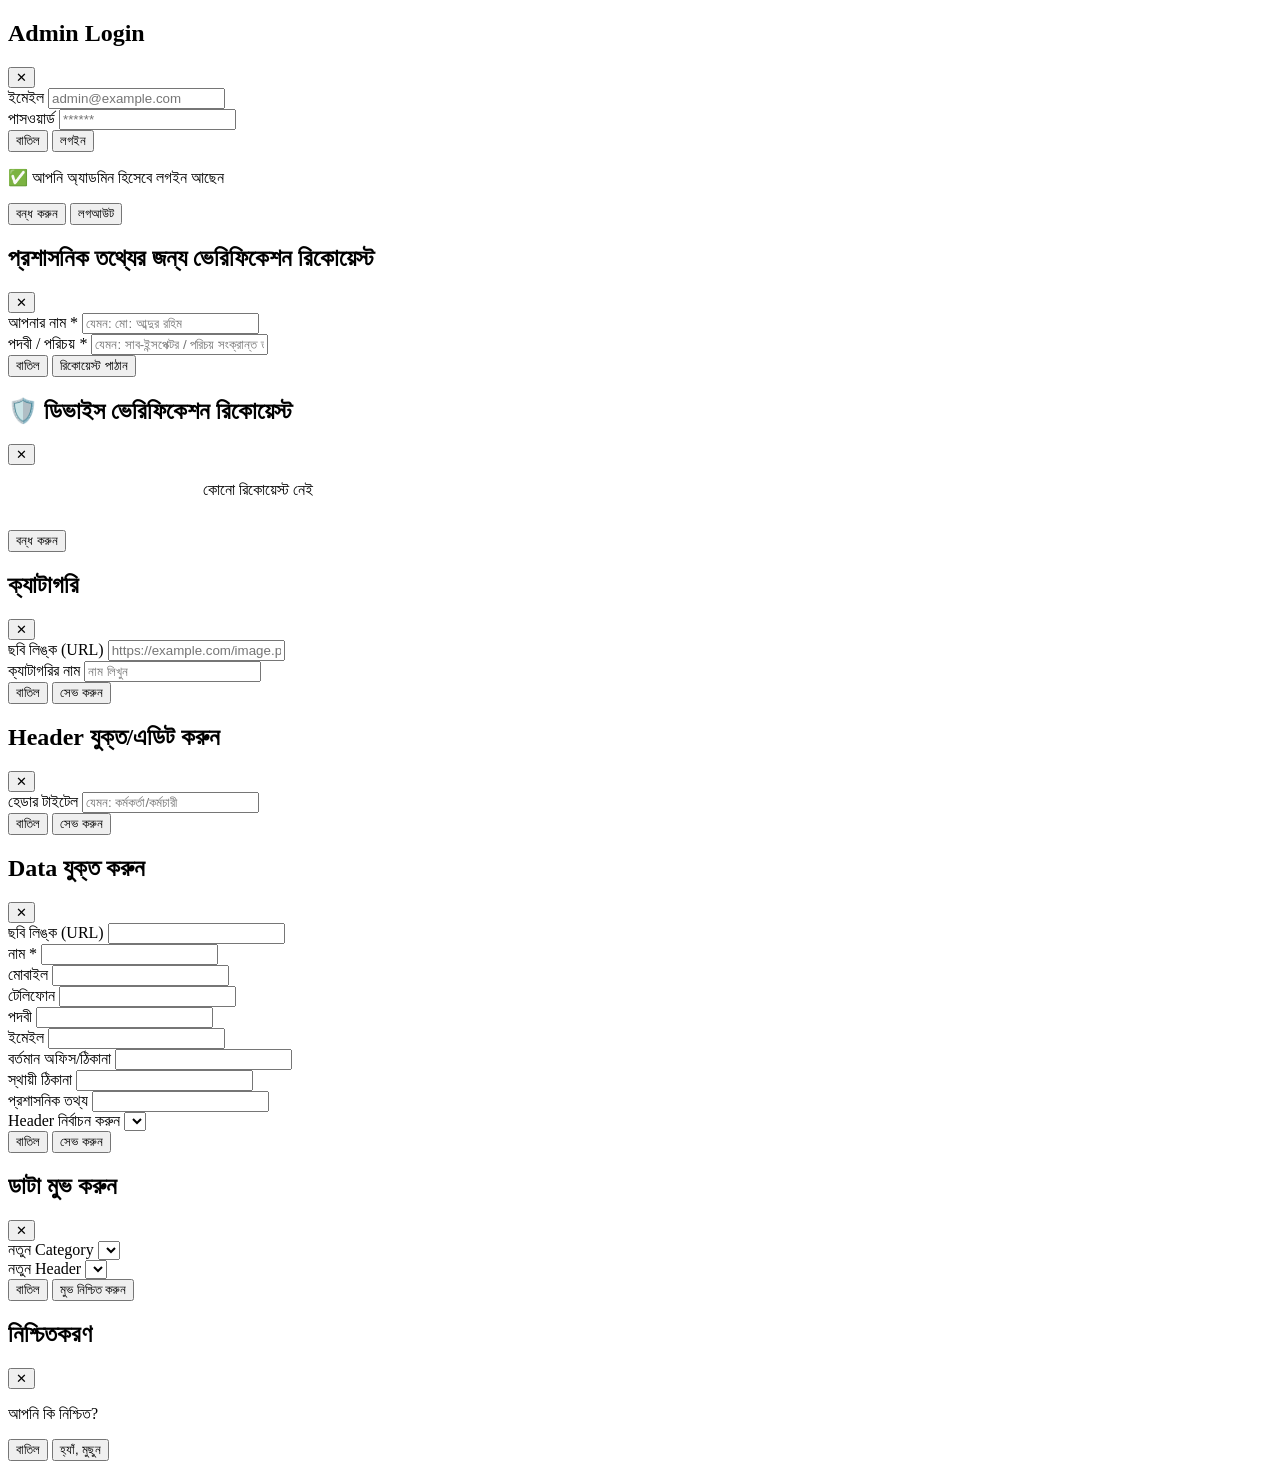
==== index1.html @ 5afbb87a "Add index1.html with modal and zoom functionality" ====
<!DOCTYPE html>
<html lang="bn">

<head>
    <meta charset="UTF-8">
    <meta name="viewport" content="width=device-width, initial-scale=1.0">
    <title>RMP MT Contacts - Modals & Viewer</title>
    <style>
        /* ফুল-স্ক্রিন ছবি জুম ভিউয়ার উইন্ডো */
        .image-zoom-modal {
            position: fixed;
            inset: 0;
            background: rgba(2, 6, 36, 0.96);
            backdrop-filter: blur(8px);
            -webkit-backdrop-filter: blur(8px);
            z-index: 999999;
            display: flex;
            flex-direction: column;
            justify-content: space-between;
            touch-action: none;
            user-select: none;
        }
        .image-zoom-modal.hidden {
            display: none !important;
        }
        .zoom-modal-header {
            display: flex;
            align-items: center;
            justify-content: space-between;
            padding: 14px 16px;
            background: linear-gradient(180deg, rgba(0, 0, 0, 0.7) 0%, transparent 100%);
            color: #ffffff;
            z-index: 10;
        }
        .zoom-modal-title {
            font-size: 16px;
            font-weight: 600;
            white-space: nowrap;
            overflow: hidden;
            text-overflow: ellipsis;
            max-width: 75%;
        }
        .zoom-close-btn {
            background: rgba(255, 255, 255, 0.15);
            border: 1px solid rgba(255, 255, 255, 0.25);
            color: #ffffff;
            width: 36px;
            height: 36px;
            border-radius: 50%;
            font-size: 18px;
            cursor: pointer;
            display: flex;
            align-items: center;
            justify-content: center;
        }
        .zoom-canvas-area {
            flex: 1;
            display: flex;
            align-items: center;
            justify-content: center;
            overflow: hidden;
            position: relative;
            width: 100%;
            height: 100%;
        }
        #zoomTargetImage {
            max-width: 92vw;
            max-height: 76vh;
            border-radius: 14px;
            object-fit: contain;
            box-shadow: 0 10px 35px rgba(0, 0, 0, 0.6);
            transform-origin: center center;
            transition: transform 0.1s ease-out;
            will-change: transform;
        }
        #zoomFallbackIcon {
            width: 240px;
            height: 240px;
            border-radius: 50%;
            background: #1e293b;
            border: 4px solid rgba(255, 255, 255, 0.15);
            display: flex;
            align-items: center;
            justify-content: center;
            font-size: 120px;
            transform-origin: center center;
            transition: transform 0.1s ease-out;
        }
        .zoom-controls-bar {
            display: flex;
            align-items: center;
            justify-content: center;
            gap: 14px;
            padding: 16px;
            background: linear-gradient(0deg, rgba(0, 0, 0, 0.75) 0%, transparent 100%);
            z-index: 10;
        }
        .zoom-ctrl-btn {
            background: rgba(255, 255, 255, 0.15);
            border: 1px solid rgba(255, 255, 255, 0.25);
            color: #ffffff;
            padding: 8px 16px;
            border-radius: 50px;
            font-size: 14px;
            font-weight: 600;
            cursor: pointer;
        }
        .zoom-ctrl-btn:active {
            background: rgba(255, 255, 255, 0.3);
        }
    </style>
</head>

<body>
    <div id="index1Content">
        <!-- Modals -->
        <div id="loginModal" class="modal hidden">
            <div class="modal-content">
                <div class="modal-header">
                    <h2>Admin Login</h2>
                    <button class="close-btn" data-close="loginModal" type="button">✕</button>
                </div>
                <div id="loginFormContainer">
                    <div class="form-group">
                        <label>ইমেইল</label>
                        <input id="loginEmail" type="email" placeholder="admin@example.com">
                    </div>
                    <div class="form-group">
                        <label>পাসওয়ার্ড</label>
                        <input id="loginPassword" type="password" placeholder="******">
                    </div>
                    <div class="modal-actions">
                        <button class="secondary-btn" data-close="loginModal" type="button">বাতিল</button>
                        <button id="submitLoginBtn" class="primary-btn" type="button">লগইন</button>
                    </div>
                </div>
                <div id="logoutContainer" class="hidden logout-box">
                    <p class="status-ok">✅ আপনি অ্যাডমিন হিসেবে লগইন আছেন</p>
                    <div class="modal-actions">
                        <button class="secondary-btn" data-close="loginModal" type="button">বন্ধ করুন</button>
                        <button id="logoutBtn" class="danger-btn" type="button">লগআউট</button>
                    </div>
                </div>
            </div>
        </div>

        <div id="verifyModal" class="modal hidden">
            <div class="modal-content">
                <div class="modal-header">
                    <h2>প্রশাসনিক তথ্যের জন্য ভেরিফিকেশন রিকোয়েস্ট</h2>
                    <button class="close-btn" data-close="verifyModal" type="button">✕</button>
                </div>
                <div class="form-group">
                    <label>আপনার নাম *</label>
                    <input id="applicantName" type="text" placeholder="যেমন: মো: আব্দুর রহিম">
                </div>
                <div class="form-group">
                    <label>পদবী / পরিচয় *</label>
                    <input id="applicantDesignation" type="text" placeholder="যেমন: সাব-ইন্সপেক্টর / পরিচয় সংক্রান্ত তথ্য">
                </div>
                <div class="modal-actions">
                    <button class="secondary-btn" data-close="verifyModal" type="button">বাতিল</button>
                    <button id="submitVerifyBtn" class="primary-btn" type="button">রিকোয়েস্ট পাঠান</button>
                </div>
            </div>
        </div>

        <div id="adminVerifyRequestsModal" class="modal hidden">
            <div class="modal-content" style="max-width: 500px; width: 90%;">
                <div class="modal-header">
                    <h2>🛡️ ডিভাইস ভেরিফিকেশন রিকোয়েস্ট</h2>
                    <button class="close-btn" data-close="adminVerifyRequestsModal" type="button">✕</button>
                </div>
                <div id="verifyRequestsList" style="max-height: 350px; overflow-y: auto;">
                    <p style="text-align: center; color: var(--text-muted);">কোনো রিকোয়েস্ট নেই</p>
                </div>
                <div class="modal-actions" style="margin-top: 15px;">
                    <button class="secondary-btn" data-close="adminVerifyRequestsModal" type="button">বন্ধ করুন</button>
                </div>
            </div>
        </div>

        <div id="categoryModal" class="modal hidden">
            <div class="modal-content">
                <div class="modal-header">
                    <h2 id="categoryModalTitle">ক্যাটাগরি</h2>
                    <button class="close-btn" data-close="categoryModal" type="button">✕</button>
                </div>
                <div class="form-group">
                    <label>ছবি লিঙ্ক (URL)</label>
                    <input id="categoryImageInput" type="url" placeholder="https://example.com/image.png">
                </div>
                <div class="form-group">
                    <label>ক্যাটাগরির নাম</label>
                    <input id="categoryNameInput" type="text" placeholder="নাম লিখুন">
                </div>
                <div class="modal-actions">
                    <button class="secondary-btn" data-close="categoryModal" type="button">বাতিল</button>
                    <button id="saveCategoryBtn" class="primary-btn" type="button">সেভ করুন</button>
                </div>
            </div>
        </div>

        <div id="headerModal" class="modal hidden">
            <div class="modal-content">
                <div class="modal-header">
                    <h2>Header যুক্ত/এডিট করুন</h2>
                    <button class="close-btn" data-close="headerModal" type="button">✕</button>
                </div>
                <div class="form-group">
                    <label>হেডার টাইটেল</label>
                    <input id="headerNameInput" type="text" placeholder="যেমন: কর্মকর্তা/কর্মচারী">
                </div>
                <div class="modal-actions">
                    <button class="secondary-btn" data-close="headerModal" type="button">বাতিল</button>
                    <button id="saveHeaderBtn" class="primary-btn" type="button">সেভ করুন</button>
                </div>
            </div>
        </div>

        <div id="dataModal" class="modal hidden">
            <div class="modal-content">
                <div class="modal-header">
                    <h2 id="dataModalTitle">Data যুক্ত করুন</h2>
                    <button class="close-btn" data-close="dataModal" type="button">✕</button>
                </div>
                <div class="form-group">
                    <label>ছবি লিঙ্ক (URL)</label>
                    <input id="dataPhoto" type="url">
                </div>
                <div class="form-group">
                    <label>নাম *</label>
                    <input id="dataName" type="text">
                </div>
                <div class="form-group">
                    <label>মোবাইল</label>
                    <input id="dataMobile" type="tel">
                </div>
                <div class="form-group">
                    <label>টেলিফোন</label>
                    <input id="dataPhone" type="tel">
                </div>
                <div class="form-group">
                    <label>পদবী</label>
                    <input id="dataDesignation" type="text">
                </div>
                <div class="form-group">
                    <label>ইমেইল</label>
                    <input id="dataEmail" type="email">
                </div>
                <div class="form-group">
                    <label>বর্তমান অফিস/ঠিকানা</label>
                    <input id="dataCurrentOffice" type="text">
                </div>
                <div class="form-group">
                    <label>স্থায়ী ঠিকানা</label>
                    <input id="dataPermanentAddress" type="text">
                </div>
                <div class="form-group">
                    <label>প্রশাসনিক তথ্য</label>
                    <input id="dataAdminInfo" type="text">
                </div>
                <div class="form-group">
                    <label>Header নির্বাচন করুন</label>
                    <select id="dataHeaderSelect"></select>
                </div>
                <div class="modal-actions">
                    <button class="secondary-btn" data-close="dataModal" type="button">বাতিল</button>
                    <button id="saveDataBtn" class="primary-btn" type="button">সেভ করুন</button>
                </div>
            </div>
        </div>

        <div id="moveDataModal" class="modal hidden">
            <div class="modal-content">
                <div class="modal-header">
                    <h2>ডাটা মুভ করুন</h2>
                    <button class="close-btn" data-close="moveDataModal" type="button">✕</button>
                </div>
                <div class="form-group">
                    <label>নতুন Category</label>
                    <select id="moveCategorySelect"></select>
                </div>
                <div class="form-group">
                    <label>নতুন Header</label>
                    <select id="moveHeaderSelect"></select>
                </div>
                <div class="modal-actions">
                    <button class="secondary-btn" data-close="moveDataModal" type="button">বাতিল</button>
                    <button id="confirmMoveBtn" class="primary-btn" type="button">মুভ নিশ্চিত করুন</button>
                </div>
            </div>
        </div>

        <div id="customConfirmModal" class="modal hidden">
            <div class="modal-content">
                <div class="modal-header">
                    <h2 id="confirmModalTitle">নিশ্চিতকরণ</h2>
                    <button class="close-btn" data-close="customConfirmModal" type="button">✕</button>
                </div>
                <p id="confirmModalMessage">আপনি কি নিশ্চিত?</p>
                <div class="modal-actions">
                    <button id="cancelConfirmBtn" class="secondary-btn" type="button">বাতিল</button>
                    <button id="okConfirmBtn" class="danger-btn" type="button">হ্যাঁ, মুছুন</button>
                </div>
            </div>
        </div>

        <div id="homeNoticePopupModal" style="position: fixed; top: 0; left: 0; width: 100%; height: 100%; background: rgba(0,0,0,0.6); display: none; justify-content: center; align-items: center; z-index: 99999; padding: 15px;">
            <div style="background: var(--card-bg, #fff); color: var(--text-main, #333); max-width: 450px; width: 100%; border-radius: 10px; overflow: hidden; box-shadow: 0 5px 20px rgba(0,0,0,0.3); position: relative; display: flex; flex-direction: column;">
                <button type="button" id="closeHomePopupBtn" style="position: absolute; top: 10px; right: 10px; background: rgba(0,0,0,0.5); color: #fff; border: none; width: 30px; height: 30px; border-radius: 50%; font-size: 16px; cursor: pointer; z-index: 10; display: flex; align-items: center; justify-content: center;">✕</button>
                <div id="popupMediaContainer" style="width: 100%; max-height: 250px; background: #000; display: none; overflow: hidden; align-items: center; justify-content: center;"></div>
                <div style="padding: 20px; text-align: center;">
                    <h3 id="popupTitle" style="margin-top: 0; margin-bottom: 10px; font-size: 18px; color: var(--text-main, #000);"></h3>
                    <p id="popupMessage" style="font-size: 14px; line-height: 1.5; margin: 0 0 15px 0; color: var(--text-muted, #555); text-align: left; max-height: 150px; overflow-y: auto;"></p>
                    <a id="popupWebsiteBtn" href="#" target="_blank" style="display: none; width: 100%; padding: 10px; background: #0d6efd; color: #fff; text-decoration: none; border-radius: 6px; font-weight: 600; text-align: center; box-sizing: border-box;">Open Website</a>
                </div>
            </div>
        </div>

        <div id="toast" class="toast"></div>

        <!-- ফুল-স্ক্রিন ছবি জুম ভিউয়ার উইন্ডো -->
        <div id="imageZoomModal" class="image-zoom-modal hidden">
            <div class="zoom-modal-header">
                <span id="zoomModalTitle" class="zoom-modal-title">প্রোফাইল ছবি</span>
                <button type="button" id="closeImageZoomBtn" class="zoom-close-btn" title="বন্ধ করুন">✕</button>
            </div>

            <div class="zoom-canvas-area" id="zoomCanvasArea">
                <img id="zoomTargetImage" src="" alt="Profile Photo" class="hidden">
                <div id="zoomFallbackIcon" class="hidden">👤</div>
            </div>

            <div class="zoom-controls-bar">
                <button type="button" id="zoomOutBtn" class="zoom-ctrl-btn">➖ জুম আউট</button>
                <button type="button" id="zoomResetBtn" class="zoom-ctrl-btn">🔄 রিসেট</button>
                <button type="button" id="zoomInBtn" class="zoom-ctrl-btn">➕ জুম ইন</button>
            </div>
        </div>
    </div>
</body>

</html>
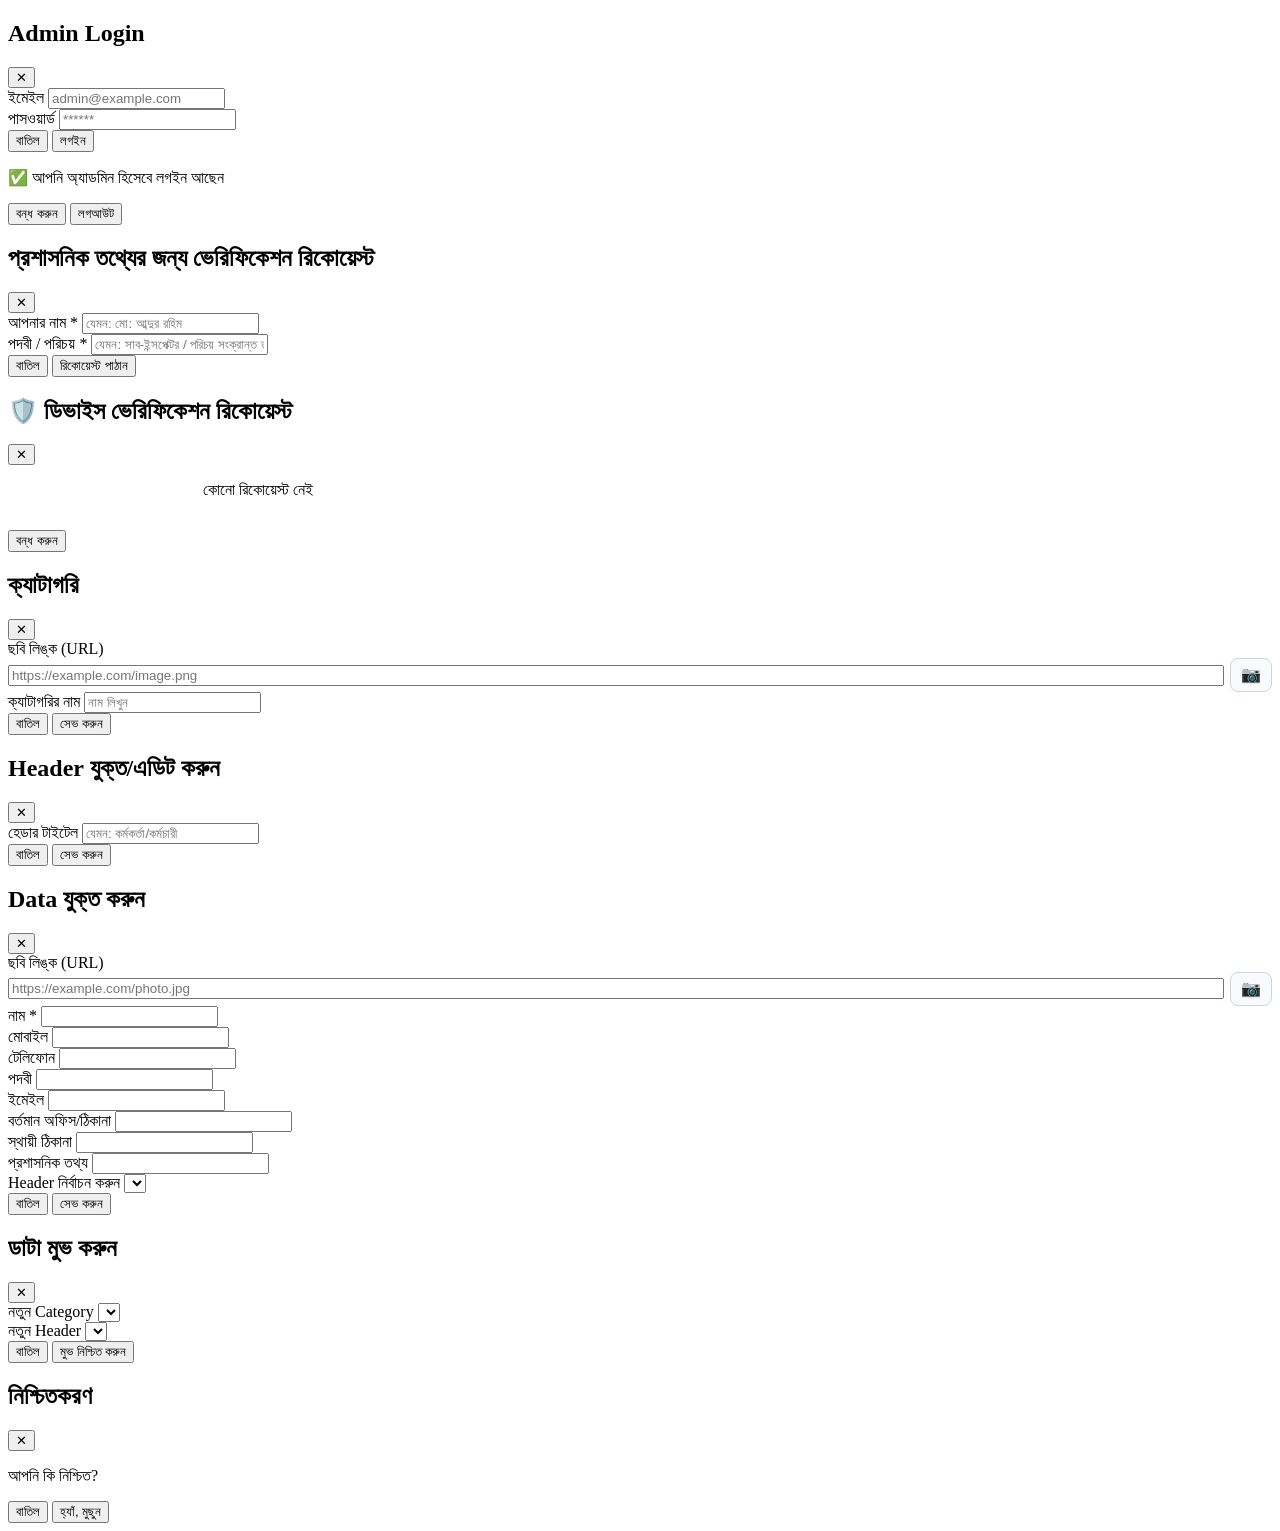
==== commit 32bb6407: "Enhance image input with file selection option" ====
--- a/index1.html
+++ b/index1.html
@@ -188,7 +188,11 @@
                 </div>
                 <div class="form-group">
                     <label>ছবি লিঙ্ক (URL)</label>
-                    <input id="categoryImageInput" type="url" placeholder="https://example.com/image.png">
+                    <div style="display: flex; align-items: center; gap: 6px;">
+                        <input id="categoryImageInput" type="url" placeholder="https://example.com/image.png" style="flex: 1; min-width: 0;">
+                        <button id="categoryImagePickBtn" type="button" title="গ্যালারি থেকে ছবি নির্বাচন করুন (সর্বোচ্চ ৩০০ KB)" style="padding: 8px 10px; border-radius: 8px; border: 1px solid var(--border-color, #cbd5e1); background: var(--card-bg, #f8fafc); cursor: pointer; font-size: 16px; line-height: 1;">📷</button>
+                        <input id="categoryImageFileInput" type="file" accept="image/*" class="hidden" style="display: none;">
+                    </div>
                 </div>
                 <div class="form-group">
                     <label>ক্যাটাগরির নাম</label>
@@ -226,7 +230,11 @@
                 </div>
                 <div class="form-group">
                     <label>ছবি লিঙ্ক (URL)</label>
-                    <input id="dataPhoto" type="url">
+                    <div style="display: flex; align-items: center; gap: 6px;">
+                        <input id="dataPhoto" type="url" placeholder="https://example.com/photo.jpg" style="flex: 1; min-width: 0;">
+                        <button id="dataPhotoPickBtn" type="button" title="গ্যালারি থেকে ছবি নির্বাচন করুন (সর্বোচ্চ ৩০০ KB)" style="padding: 8px 10px; border-radius: 8px; border: 1px solid var(--border-color, #cbd5e1); background: var(--card-bg, #f8fafc); cursor: pointer; font-size: 16px; line-height: 1;">📷</button>
+                        <input id="dataPhotoFileInput" type="file" accept="image/*" class="hidden" style="display: none;">
+                    </div>
                 </div>
                 <div class="form-group">
                     <label>নাম *</label>
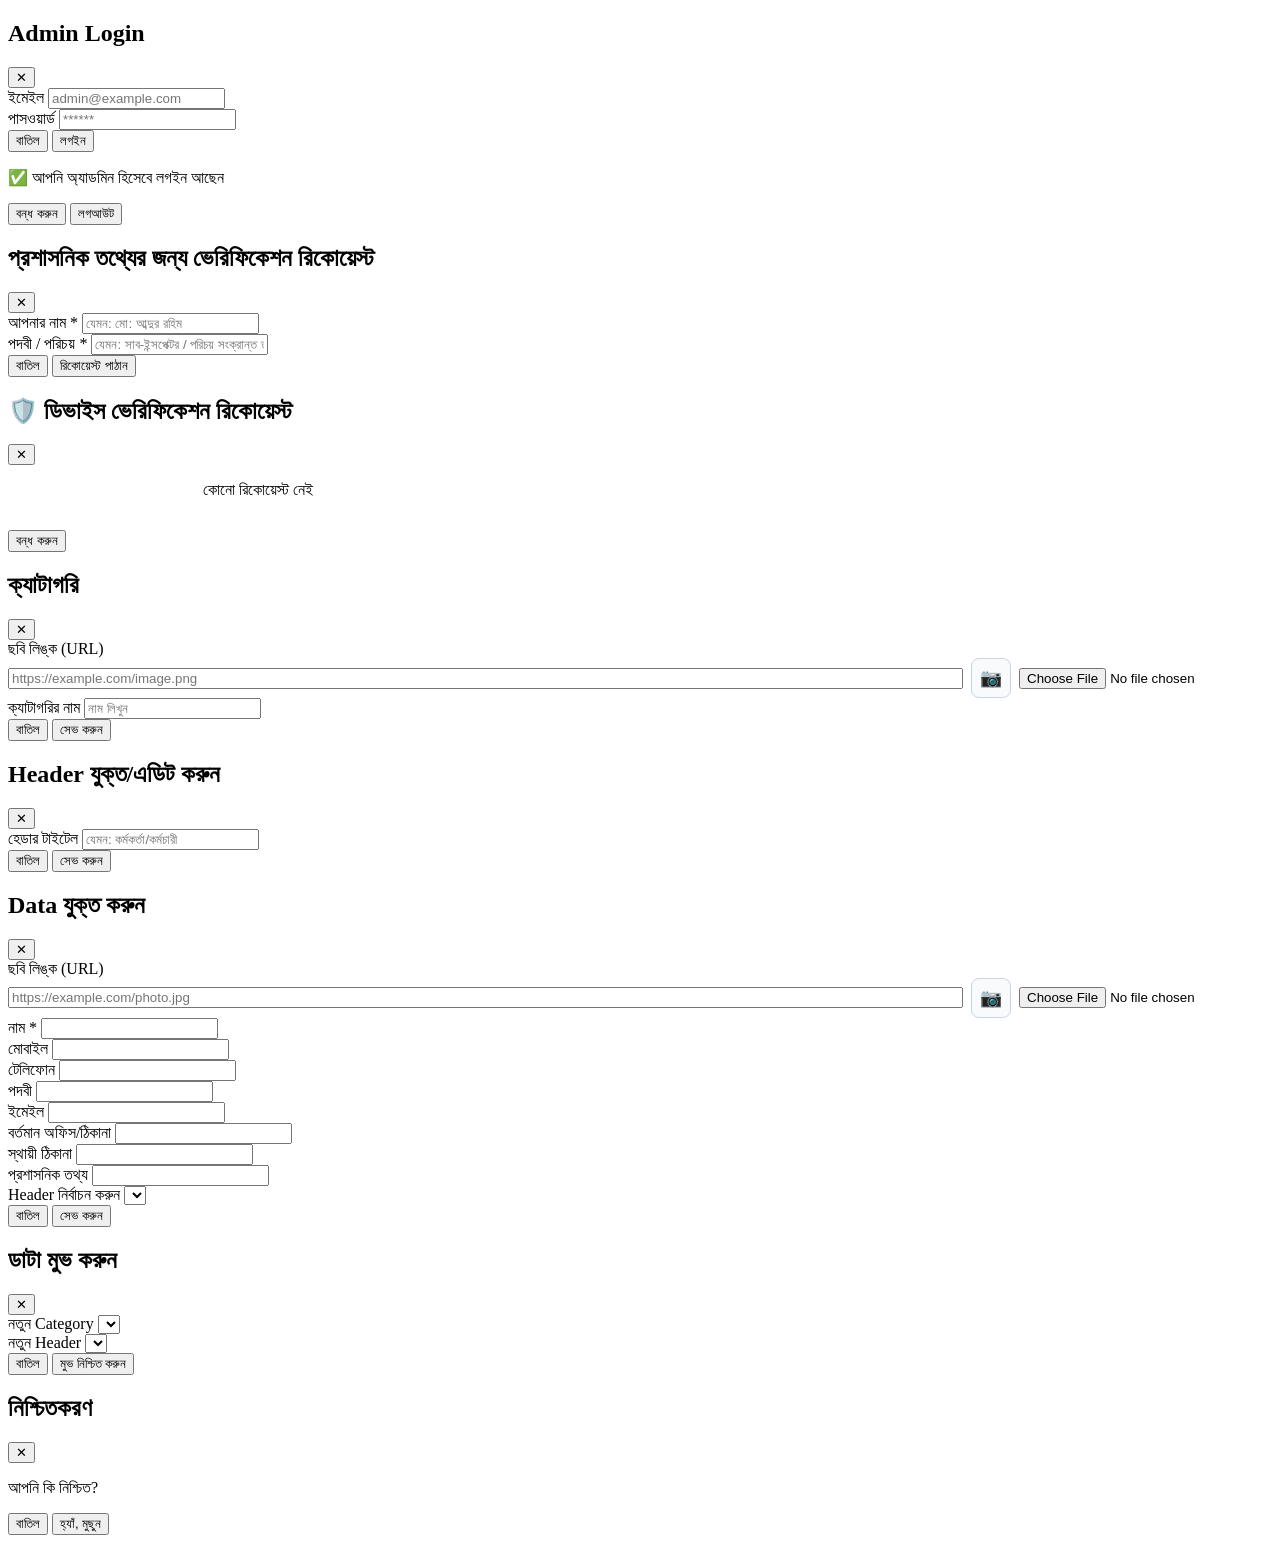
==== commit 3d404eb4: "Refactor image input sections for better layout" ====
--- a/index1.html
+++ b/index1.html
@@ -108,6 +108,34 @@
         .zoom-ctrl-btn:active {
             background: rgba(255, 255, 255, 0.3);
         }
+        .url-picker-row {
+            display: flex;
+            align-items: center;
+            gap: 8px;
+            width: 100%;
+        }
+        .url-picker-row input[type="url"] {
+            flex: 1;
+            min-width: 0;
+        }
+        .image-pick-btn {
+            flex-shrink: 0;
+            width: 40px;
+            height: 40px;
+            border-radius: 8px;
+            border: 1px solid var(--border-color, #cbd5e1);
+            background: var(--card-bg, #f8fafc);
+            color: var(--text-main, #0f172a);
+            font-size: 18px;
+            display: inline-flex;
+            align-items: center;
+            justify-content: center;
+            cursor: pointer;
+        }
+        .image-pick-btn:disabled {
+            opacity: 0.6;
+            cursor: not-allowed;
+        }
     </style>
 </head>
 
@@ -188,10 +216,10 @@
                 </div>
                 <div class="form-group">
                     <label>ছবি লিঙ্ক (URL)</label>
-                    <div style="display: flex; align-items: center; gap: 6px;">
-                        <input id="categoryImageInput" type="url" placeholder="https://example.com/image.png" style="flex: 1; min-width: 0;">
-                        <button id="categoryImagePickBtn" type="button" title="গ্যালারি থেকে ছবি নির্বাচন করুন (সর্বোচ্চ ৩০০ KB)" style="padding: 8px 10px; border-radius: 8px; border: 1px solid var(--border-color, #cbd5e1); background: var(--card-bg, #f8fafc); cursor: pointer; font-size: 16px; line-height: 1;">📷</button>
-                        <input id="categoryImageFileInput" type="file" accept="image/*" class="hidden" style="display: none;">
+                    <div class="url-picker-row">
+                        <input id="categoryImageInput" type="url" placeholder="https://example.com/image.png">
+                        <button id="categoryImagePickBtn" class="image-pick-btn" type="button" title="ছবি নির্বাচন করুন (সর্বোচ্চ ৩০০ KB)">📷</button>
+                        <input id="categoryImageFileInput" type="file" accept="image/*" class="hidden">
                     </div>
                 </div>
                 <div class="form-group">
@@ -230,10 +258,10 @@
                 </div>
                 <div class="form-group">
                     <label>ছবি লিঙ্ক (URL)</label>
-                    <div style="display: flex; align-items: center; gap: 6px;">
-                        <input id="dataPhoto" type="url" placeholder="https://example.com/photo.jpg" style="flex: 1; min-width: 0;">
-                        <button id="dataPhotoPickBtn" type="button" title="গ্যালারি থেকে ছবি নির্বাচন করুন (সর্বোচ্চ ৩০০ KB)" style="padding: 8px 10px; border-radius: 8px; border: 1px solid var(--border-color, #cbd5e1); background: var(--card-bg, #f8fafc); cursor: pointer; font-size: 16px; line-height: 1;">📷</button>
-                        <input id="dataPhotoFileInput" type="file" accept="image/*" class="hidden" style="display: none;">
+                    <div class="url-picker-row">
+                        <input id="dataPhoto" type="url" placeholder="https://example.com/photo.jpg">
+                        <button id="dataPhotoPickBtn" class="image-pick-btn" type="button" title="ছবি নির্বাচন করুন (সর্বোচ্চ ৩০০ KB)">📷</button>
+                        <input id="dataPhotoFileInput" type="file" accept="image/*" class="hidden">
                     </div>
                 </div>
                 <div class="form-group">
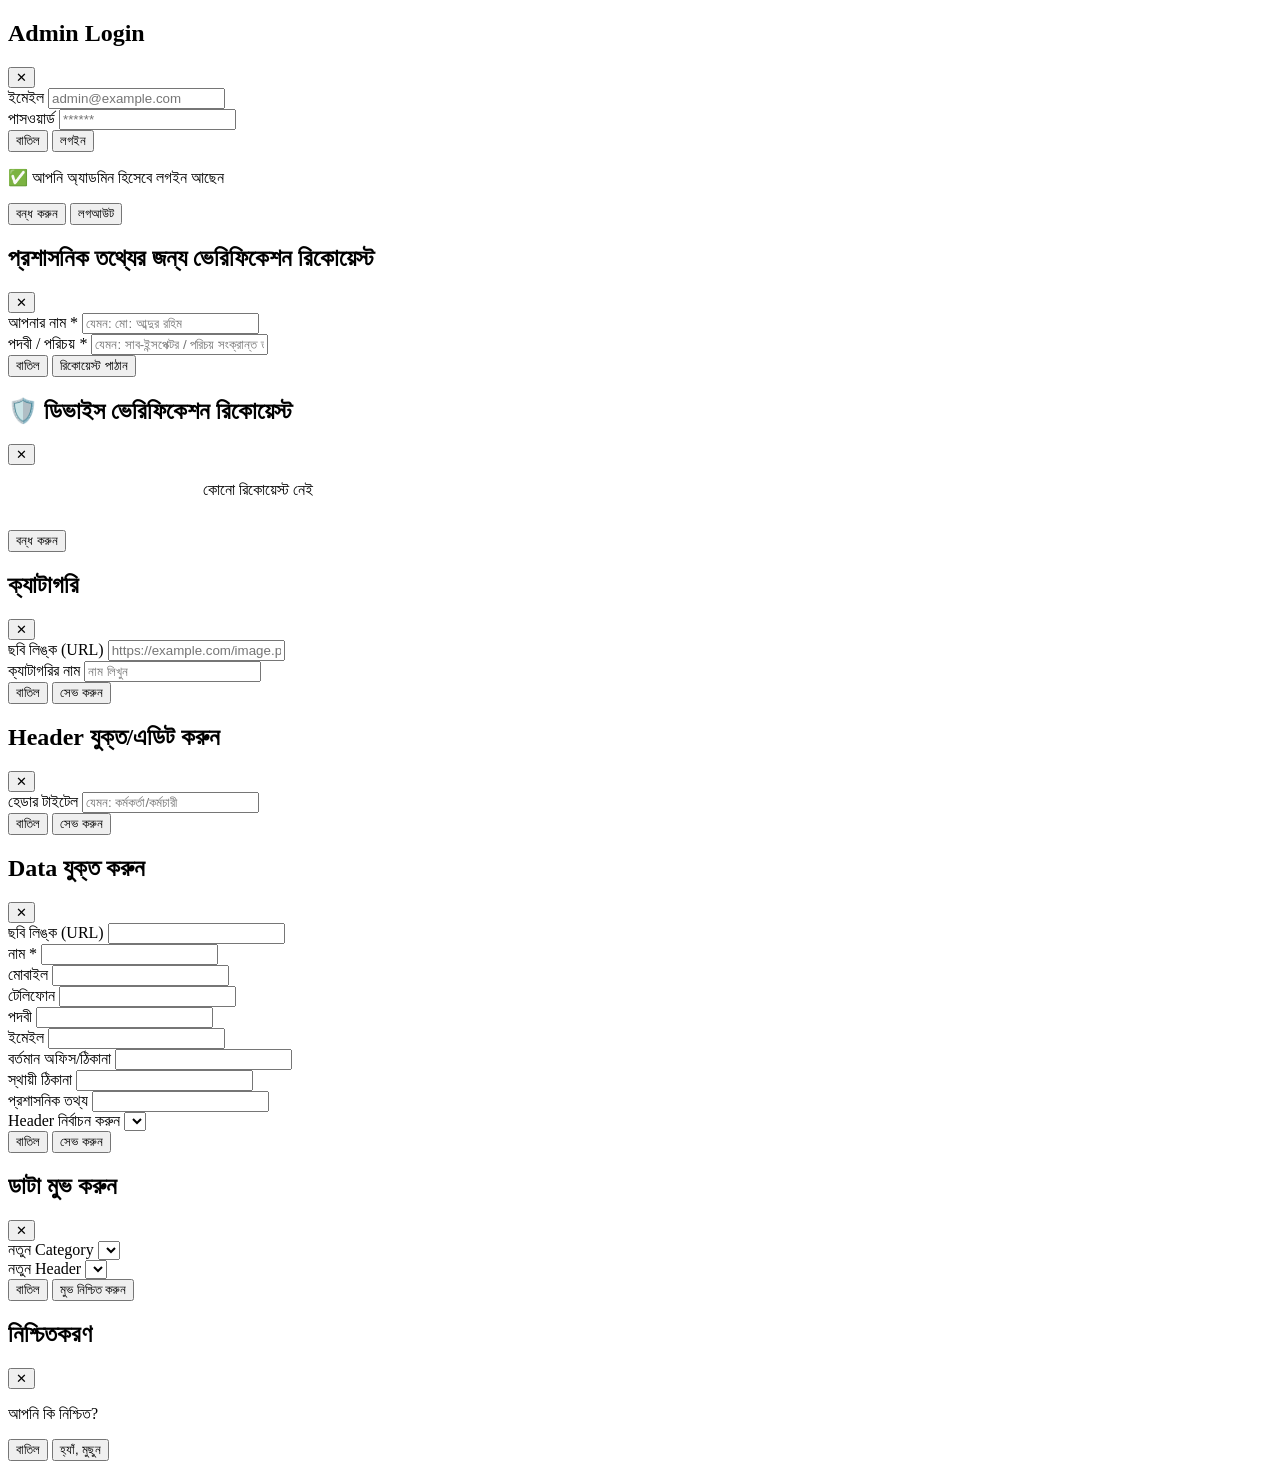
==== commit 3a1bcd13: "Simplify image input fields by removing extra elements Removed URL picker rows and associated button" ====
--- a/index1.html
+++ b/index1.html
@@ -108,34 +108,6 @@
         .zoom-ctrl-btn:active {
             background: rgba(255, 255, 255, 0.3);
         }
-        .url-picker-row {
-            display: flex;
-            align-items: center;
-            gap: 8px;
-            width: 100%;
-        }
-        .url-picker-row input[type="url"] {
-            flex: 1;
-            min-width: 0;
-        }
-        .image-pick-btn {
-            flex-shrink: 0;
-            width: 40px;
-            height: 40px;
-            border-radius: 8px;
-            border: 1px solid var(--border-color, #cbd5e1);
-            background: var(--card-bg, #f8fafc);
-            color: var(--text-main, #0f172a);
-            font-size: 18px;
-            display: inline-flex;
-            align-items: center;
-            justify-content: center;
-            cursor: pointer;
-        }
-        .image-pick-btn:disabled {
-            opacity: 0.6;
-            cursor: not-allowed;
-        }
     </style>
 </head>
 
@@ -216,11 +188,7 @@
                 </div>
                 <div class="form-group">
                     <label>ছবি লিঙ্ক (URL)</label>
-                    <div class="url-picker-row">
-                        <input id="categoryImageInput" type="url" placeholder="https://example.com/image.png">
-                        <button id="categoryImagePickBtn" class="image-pick-btn" type="button" title="ছবি নির্বাচন করুন (সর্বোচ্চ ৩০০ KB)">📷</button>
-                        <input id="categoryImageFileInput" type="file" accept="image/*" class="hidden">
-                    </div>
+                    <input id="categoryImageInput" type="url" placeholder="https://example.com/image.png">
                 </div>
                 <div class="form-group">
                     <label>ক্যাটাগরির নাম</label>
@@ -258,11 +226,7 @@
                 </div>
                 <div class="form-group">
                     <label>ছবি লিঙ্ক (URL)</label>
-                    <div class="url-picker-row">
-                        <input id="dataPhoto" type="url" placeholder="https://example.com/photo.jpg">
-                        <button id="dataPhotoPickBtn" class="image-pick-btn" type="button" title="ছবি নির্বাচন করুন (সর্বোচ্চ ৩০০ KB)">📷</button>
-                        <input id="dataPhotoFileInput" type="file" accept="image/*" class="hidden">
-                    </div>
+                    <input id="dataPhoto" type="url">
                 </div>
                 <div class="form-group">
                     <label>নাম *</label>
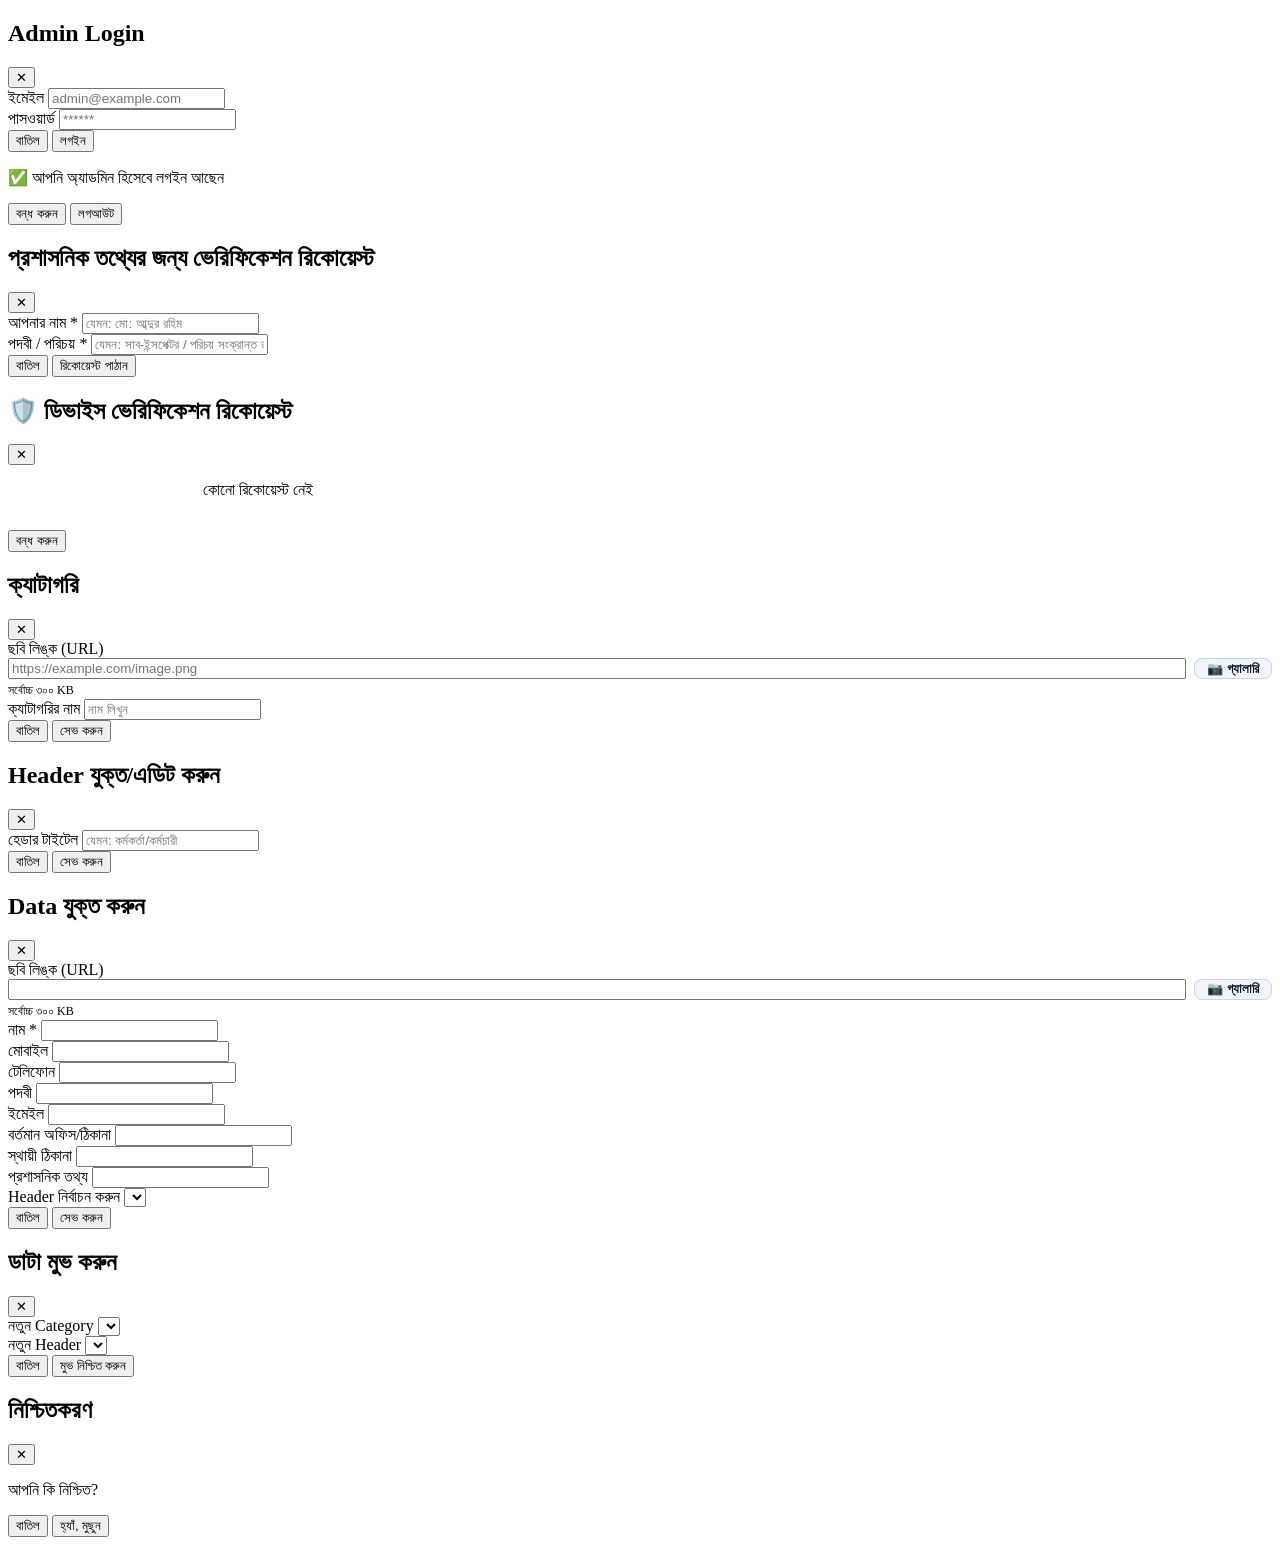
==== commit aec22543: "Enhance image upload functionality in modals Added image upload UI elements and styles for modals." ====
--- a/index1.html
+++ b/index1.html
@@ -5,7 +5,11 @@
     <meta charset="UTF-8">
     <meta name="viewport" content="width=device-width, initial-scale=1.0">
     <title>RMP MT Contacts - Modals & Viewer</title>
-    <style>
+</head>
+
+<body>
+    <div id="index1Content">
+        <style>
         /* ফুল-স্ক্রিন ছবি জুম ভিউয়ার উইন্ডো */
         .image-zoom-modal {
             position: fixed;
@@ -108,11 +112,29 @@
         .zoom-ctrl-btn:active {
             background: rgba(255, 255, 255, 0.3);
         }
-    </style>
-</head>
-
-<body>
-    <div id="index1Content">
+
+        /* ছবি আপলোড (ImgBB) UI */
+        .img-url-row { display: flex; gap: 8px; align-items: stretch; }
+        .img-url-row input { flex: 1; min-width: 0; }
+        .img-upload-btn {
+            flex-shrink: 0;
+            padding: 0 12px;
+            border: 1px solid var(--border-color, #cbd5e1);
+            border-radius: 8px;
+            background: var(--card-bg, #f1f5f9);
+            color: var(--text-main, #0f172a);
+            font-size: 13px;
+            font-weight: 600;
+            cursor: pointer;
+            white-space: nowrap;
+        }
+        .img-upload-btn:disabled { opacity: 0.6; cursor: not-allowed; }
+        .img-upload-status { display: block; margin-top: 4px; font-size: 12px; min-height: 16px; }
+        .img-upload-status.info { color: #2563eb; }
+        .img-upload-status.ok { color: #16a34a; }
+        .img-upload-status.err { color: #dc2626; }
+        </style>
+
         <!-- Modals -->
         <div id="loginModal" class="modal hidden">
             <div class="modal-content">
@@ -188,7 +210,12 @@
                 </div>
                 <div class="form-group">
                     <label>ছবি লিঙ্ক (URL)</label>
-                    <input id="categoryImageInput" type="url" placeholder="https://example.com/image.png">
+                    <div class="img-url-row">
+                        <input id="categoryImageInput" type="url" placeholder="https://example.com/image.png">
+                        <button type="button" class="img-upload-btn" data-upload-btn data-target="categoryImageInput">📷 গ্যালারি</button>
+                    </div>
+                    <input type="file" accept="image/*" style="display:none" data-upload-file data-target="categoryImageInput">
+                    <small class="img-upload-status" data-status-for="categoryImageInput">সর্বোচ্চ ৩০০ KB</small>
                 </div>
                 <div class="form-group">
                     <label>ক্যাটাগরির নাম</label>
@@ -226,7 +253,12 @@
                 </div>
                 <div class="form-group">
                     <label>ছবি লিঙ্ক (URL)</label>
-                    <input id="dataPhoto" type="url">
+                    <div class="img-url-row">
+                        <input id="dataPhoto" type="url">
+                        <button type="button" class="img-upload-btn" data-upload-btn data-target="dataPhoto">📷 গ্যালারি</button>
+                    </div>
+                    <input type="file" accept="image/*" style="display:none" data-upload-file data-target="dataPhoto">
+                    <small class="img-upload-status" data-status-for="dataPhoto">সর্বোচ্চ ৩০০ KB</small>
                 </div>
                 <div class="form-group">
                     <label>নাম *</label>
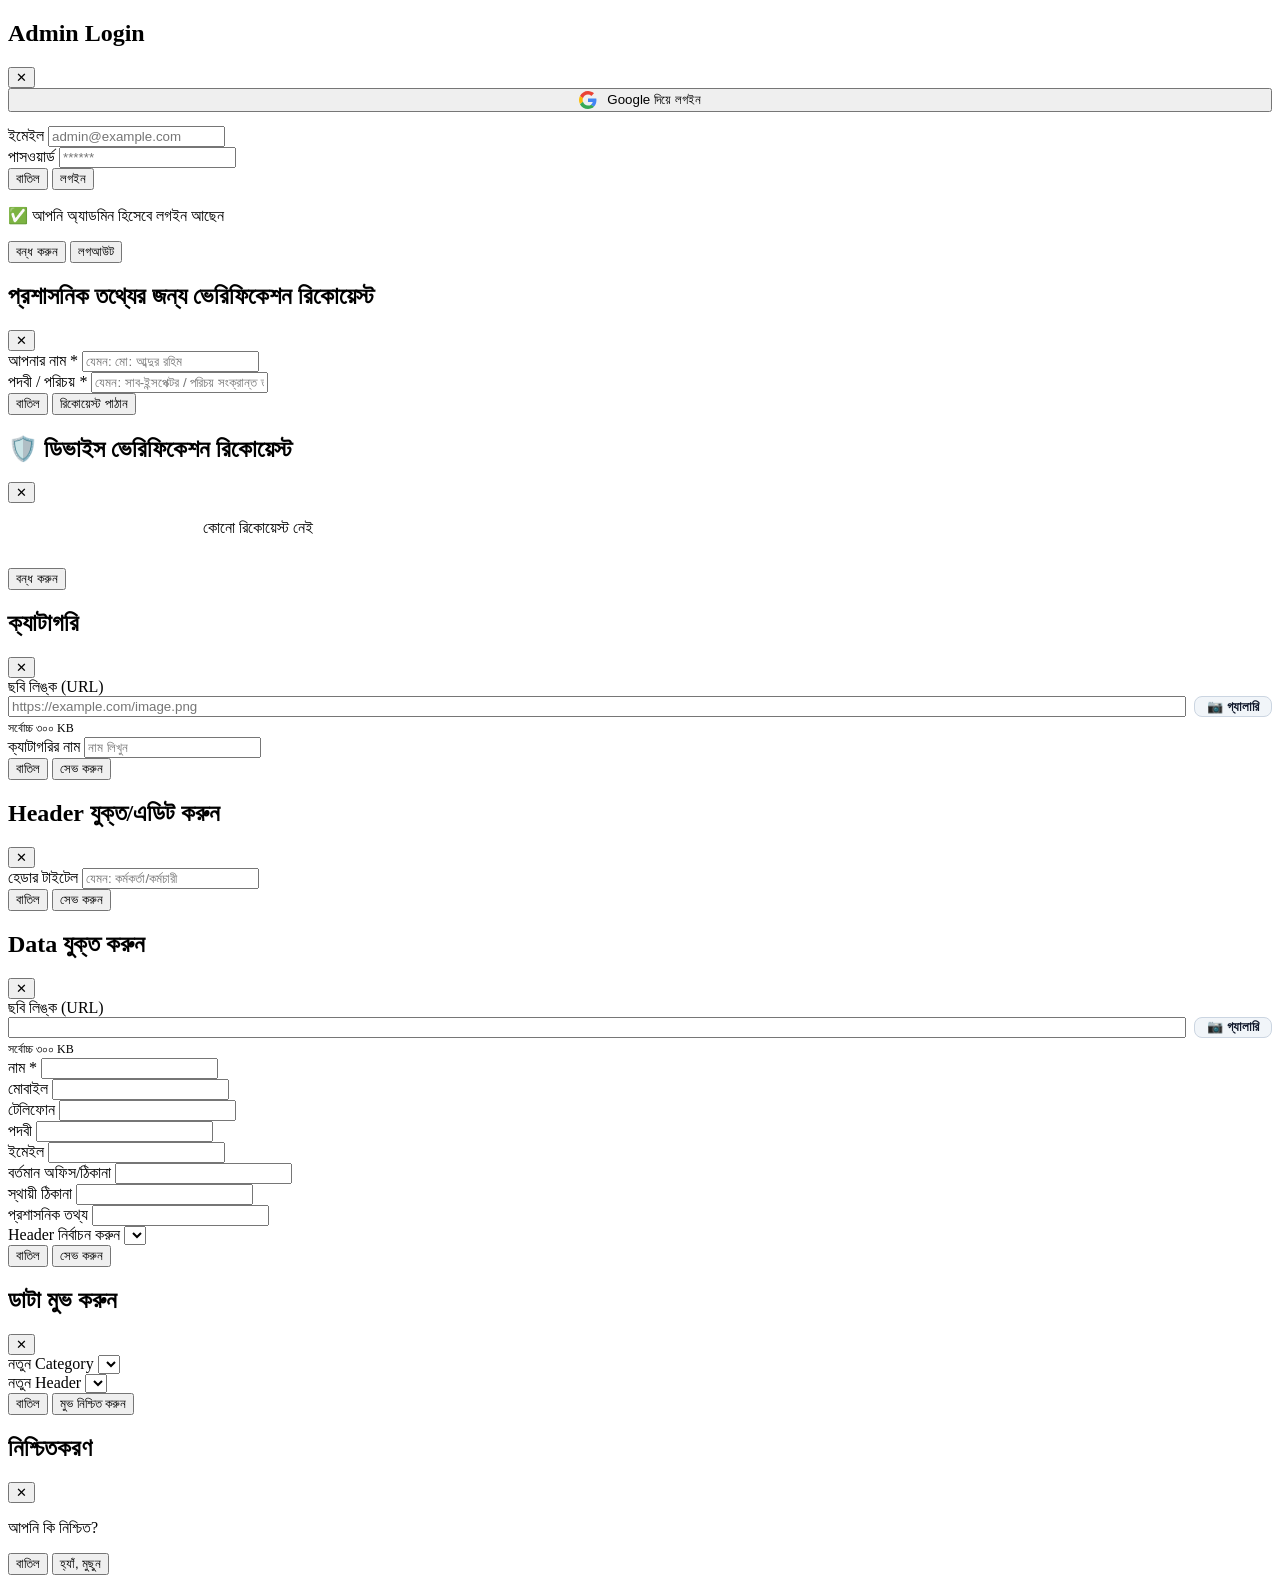
==== commit 54659653: "Add files via upload" ====
--- a/index1.html
+++ b/index1.html
@@ -3,7 +3,7 @@
 
 <head>
     <meta charset="UTF-8">
-    <meta name="viewport" content="width=device-width, initial-scale=1.0">
+    <meta name="viewport" content="width=device-width, initial-scale=1.0, viewport-fit=cover">
     <title>RMP MT Contacts - Modals & Viewer</title>
 </head>
 
@@ -143,6 +143,10 @@
                     <button class="close-btn" data-close="loginModal" type="button">✕</button>
                 </div>
                 <div id="loginFormContainer">
+                    <button id="googleLoginBtn" class="primary-btn" type="button" style="width:100%;display:flex;align-items:center;justify-content:center;gap:10px;margin-bottom:14px;">
+                        <svg width="18" height="18" viewBox="0 0 48 48" aria-hidden="true"><path fill="#EA4335" d="M24 9.5c3.5 0 6.6 1.2 9.1 3.5l6.8-6.8C35.8 2.4 30.3 0 24 0 14.6 0 6.5 5.4 2.6 13.2l7.9 6.1C12.4 13.6 17.7 9.5 24 9.5z"/><path fill="#4285F4" d="M46.5 24.5c0-1.6-.1-3.1-.4-4.5H24v9h12.7c-.6 3-2.3 5.5-4.8 7.2l7.5 5.8c4.4-4.1 7.1-10.1 7.1-17.5z"/><path fill="#FBBC05" d="M10.5 28.7c-.5-1.5-.8-3-.8-4.7s.3-3.2.8-4.7l-7.9-6.1C.9 16.4 0 20.1 0 24s.9 7.6 2.6 10.8l7.9-6.1z"/><path fill="#34A853" d="M24 48c6.5 0 11.9-2.1 15.9-5.8l-7.5-5.8c-2.1 1.4-4.9 2.3-8.4 2.3-6.3 0-11.6-4.1-13.5-9.8l-7.9 6.1C6.5 42.6 14.6 48 24 48z"/></svg>
+                        Google দিয়ে লগইন
+                    </button>
                     <div class="form-group">
                         <label>ইমেইল</label>
                         <input id="loginEmail" type="email" placeholder="admin@example.com">
